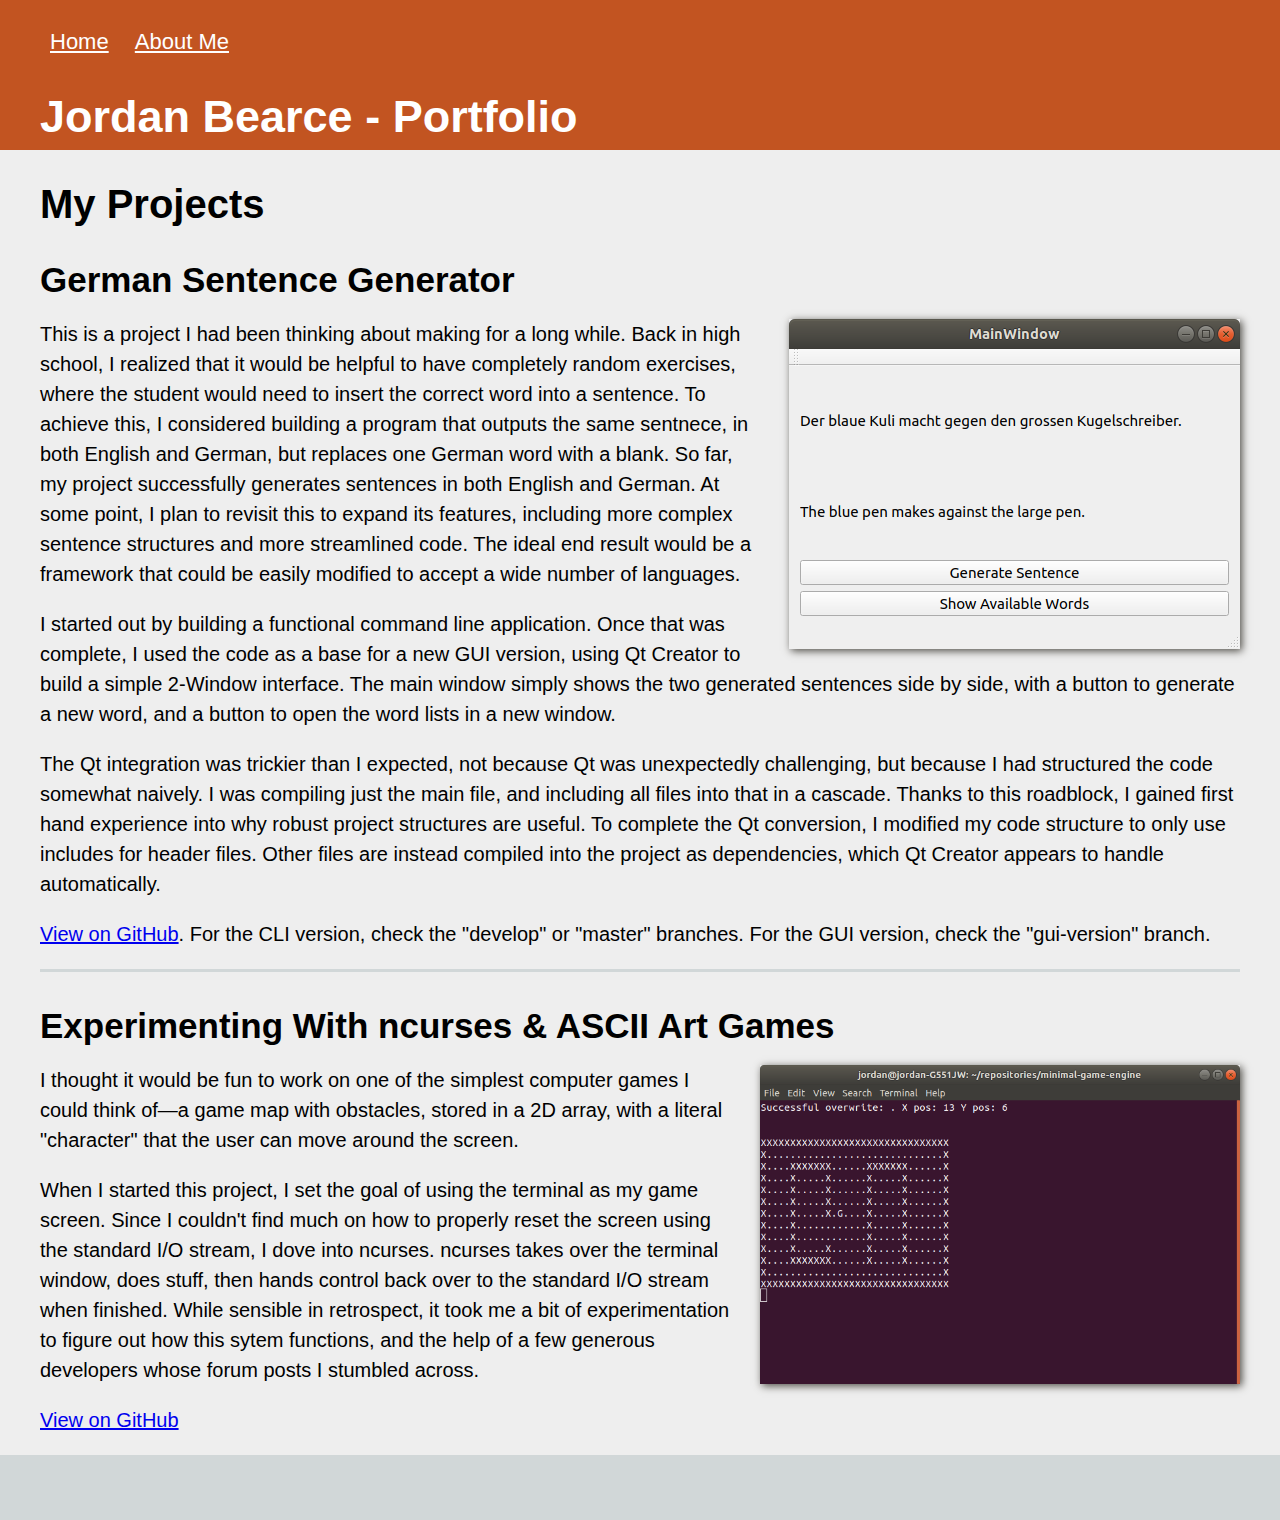
==== index.html @ 8ef77a1e "Minor grammar fix; minor style fix" ====
<html>
<head>
<title>Jordan Bearce - My Projects</title>
<meta name="description" content="This is a minimalist website that showcases programming projects by Jordan Bearce" />
<link href="assets/styles/styles.css" rel="stylesheet" />
</head>
<body class="body__site">
<header class="header header__site">
    <div class="container">
        <nav class="nav nav__site">
            <ul>
                <li><a href="index.html">Home</a></li>
                <li><a href="about.html">About Me</a></li>
            </ul>
        </nav>
        <h1 class="h1">Jordan Bearce - Portfolio</h1>
    </div>
</header>
<main class="main__site">
    <div class="container">
        <h2 class="h2">My Projects</h2>
        <article class="article">
            <header class="header header__article">
                <h3 class="h3">German Sentence Generator</h3>
            </header>
            <img class="image image__article" alt="GUI verison main window" src="assets/media/german-sentence-generator_gui.png" />
            <p>This is a project I had been thinking about making for a long while. Back in high school, I realized that it would be helpful to have completely random exercises, where the student would need to insert the correct word into a sentence. To achieve this, I considered building a program that outputs the same sentnece, in both English and German, but replaces one German word with a blank. So far, my project successfully generates sentences in both English and German. At some point, I plan to revisit this to expand its features, including more complex sentence structures and more streamlined code. The ideal end result would be a framework that could be easily modified to accept a wide number of languages.</p>
            
            <p>I started out by building a functional command line application. Once that was complete, I used the code as a base for a new GUI version, using Qt Creator to build a simple 2-Window interface. The main window simply shows the two generated sentences side by side, with a button to generate a new word, and a button to open the word lists in a new window.</p>
            
            <p>The Qt integration was trickier than I expected, not because Qt was unexpectedly challenging, but because I had structured the code somewhat naively. I was compiling just the main file, and including all files into that in a cascade. Thanks to this roadblock, I gained first hand experience into why robust project structures are useful. To complete the Qt conversion, I modified my code structure to only use includes for header files. Other files are instead compiled into the project as dependencies, which Qt Creator appears to handle automatically.</p>
            
            <p><a href="https://github.com/jbearce/german-sentence-generator" target="_blank">View on GitHub</a>. For the CLI version, check the "develop" or "master" branches. For the GUI version, check the "gui-version" branch.</p>
        </article>
        <article class="article">
            <header class="header header__article">
                <h3 class="h3">Experimenting With ncurses &amp; ASCII Art Games</h3>
            </header>
            <img class="image image__article alt="game screen" src="assets/media/minimal-game-engine.png" />
            <p>I thought it would be fun to work on one of the simplest computer games I could think of&mdash;a game map with obstacles, stored in a 2D array, with a literal "character" that the user can move around the screen.</p>
            
            <p>When I started this project, I set the goal of using the terminal as my game screen. Since I couldn't find much on how to properly reset the screen using the standard I/O stream, I dove into ncurses. ncurses takes over the terminal window, does stuff, then hands control back over to the standard I/O stream when finished. While sensible in retrospect, it took me a bit of experimentation to figure out how this sytem functions, and the help of a few generous developers whose forum posts I stumbled across.</p>
            
            <p><a href="https://github.com/jbearce/minimal-game-engine" target="_blank">View on GitHub</a></p>
        </article>
    </div>
    </main>
    <footer class="footer footer__site">
    
</footer>
</body>
</html>
---- assets/styles/styles.css ----
.body__site {
    display: flex;
    flex-direction: column;
    margin: 0;
    padding: 0;
    width: 100%;
}

.container {
    margin: 0 auto;
    max-width: 95%;
    width: 1200px;
}

.header__site {
    font-family: sans-serif;
    height: 150px;
    width: 100%;
    background: #c25421;
}

.header__site .nav__site {
    width: 100%;
}

.nav__site ul {
    list-style: none;
    height: 40px;
    line-height: 40px;
    font-size: 22px;
    padding-left: 0;
}

.nav__site li {
    display: inline;
}

.nav__site li a {
    padding: 5px 10px;
}

.header__site .h1 {
    font-family: sans-serif;
    height: 50px;
    line-height: 50px;
}

.header__site .h1,
.header__site a {
    color: #FFFFFF;
}

.main__site {
    background: #EEEEEE;
    flex: 1 0 100%;
}

.article p {
    font-family: arial;
    font-size: 20px;
    line-height:1.5;
}

.article .image__article {
    box-shadow: #4d4b45 2px 2px 8px;
    margin: 20px auto;
    max-width: 100%;
    width: auto;
}

.article:not(:last-of-type) {
    border-bottom: 3px solid #d1d7d8;
}

.footer__site {
    background-color: #d1d7d8;
    margin: 0;
    min-height: 45px;
    padding: 10px 0;
    width: 100%;
}

.h1, .h2, .h3, .h4, .h5 {
    font-family: sans-serif;
    margin-bottom: 0;
}

.h1 {
    font-size: 45px;
    line-height: 48px;
}
.h2 {
    font-size: 40px;
    line-height: 43px;
}
.h3 {
    font-size: 35px;
    line-height: 38px;
}
.h4 {
    font-size: 30px;
    line-height: 33px;
}
.h5 {
    font-size: 25x;
    line-height: 28px;
}

@media screen and (min-width: 991px) {
    .article .image__article {
        max-width: 40%;
        float: right;
        margin-left: 25px;
    }
    .article::after {
        content: "";
        display: table;
        width: 100%;
    }
}
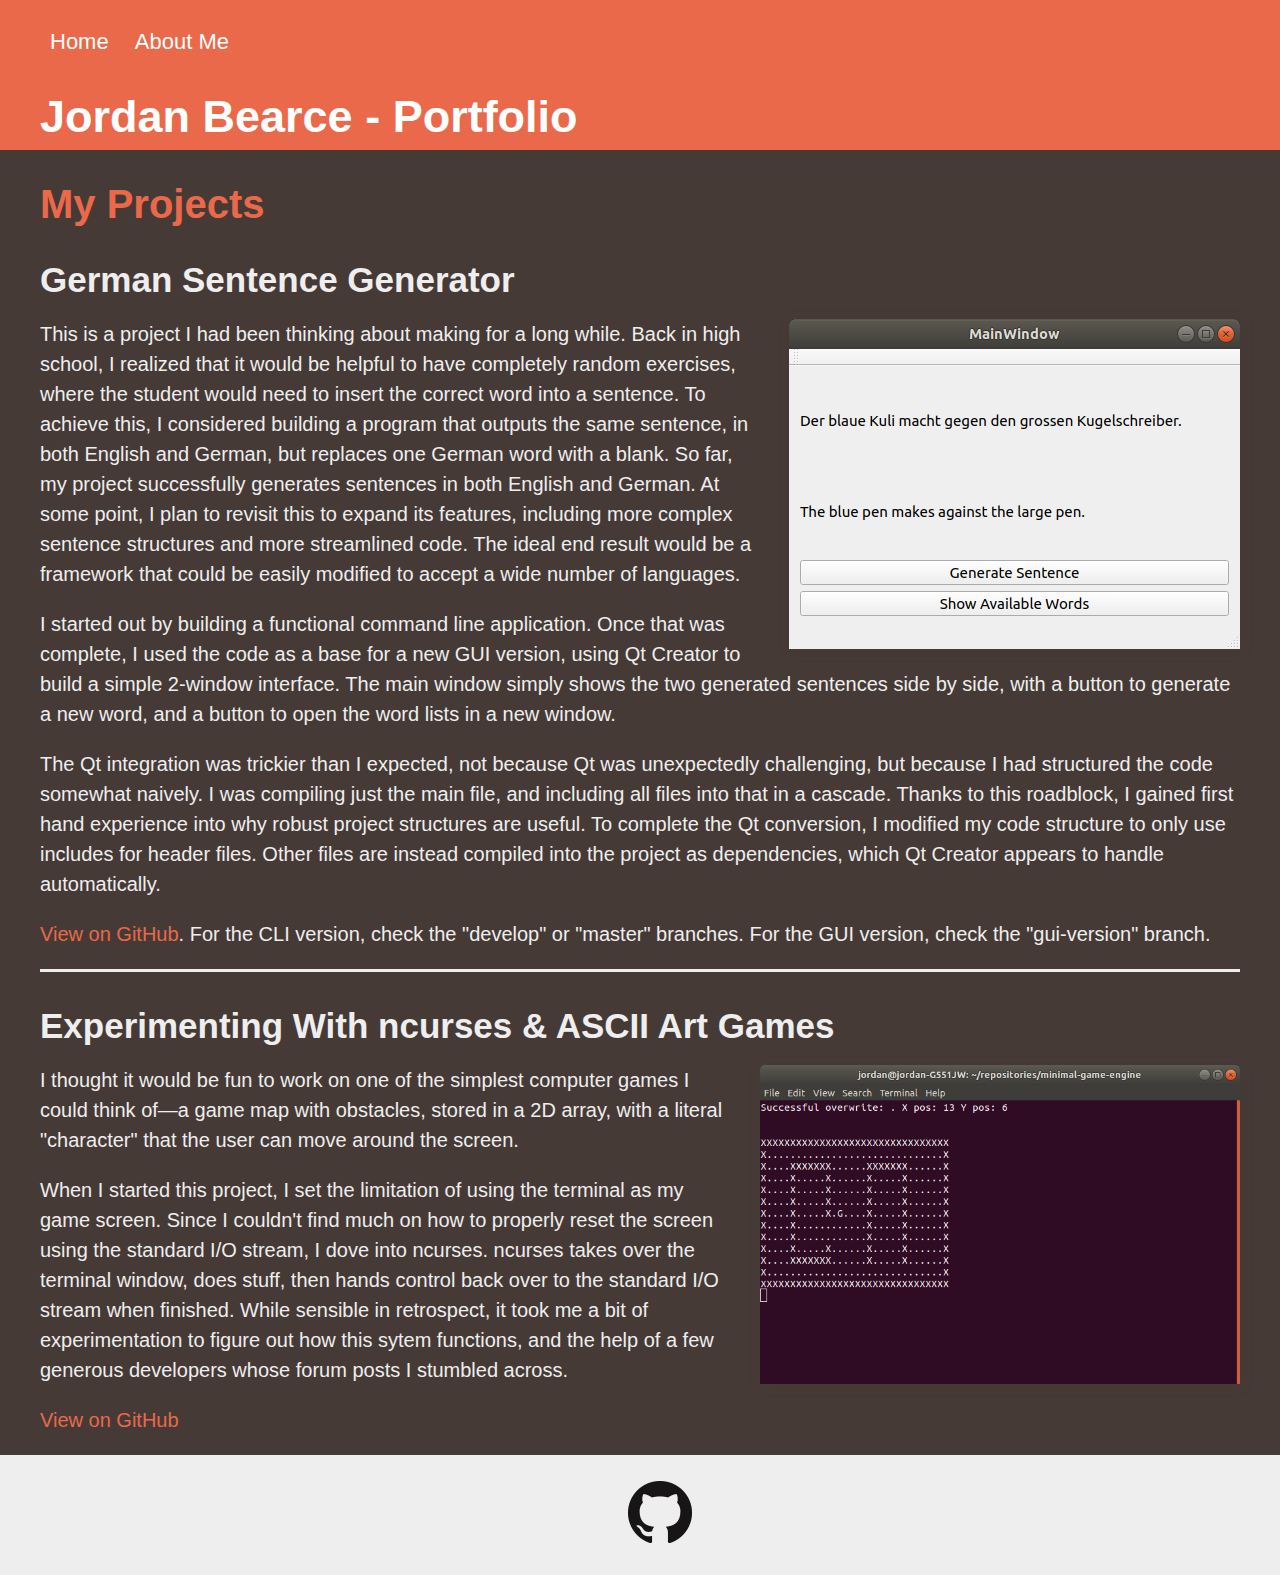
==== commit a23af2a2: "Small styles tweaks; minor grammar improvements" ====
--- a/index.html
+++ b/index.html
@@ -24,9 +24,9 @@
                 <h3 class="h3">German Sentence Generator</h3>
             </header>
             <img class="image image__article" alt="GUI verison main window" src="assets/media/german-sentence-generator_gui.png" />
-            <p>This is a project I had been thinking about making for a long while. Back in high school, I realized that it would be helpful to have completely random exercises, where the student would need to insert the correct word into a sentence. To achieve this, I considered building a program that outputs the same sentnece, in both English and German, but replaces one German word with a blank. So far, my project successfully generates sentences in both English and German. At some point, I plan to revisit this to expand its features, including more complex sentence structures and more streamlined code. The ideal end result would be a framework that could be easily modified to accept a wide number of languages.</p>
+            <p>This is a project I had been thinking about making for a long while. Back in high school, I realized that it would be helpful to have completely random exercises, where the student would need to insert the correct word into a sentence. To achieve this, I considered building a program that outputs the same sentence, in both English and German, but replaces one German word with a blank. So far, my project successfully generates sentences in both English and German. At some point, I plan to revisit this to expand its features, including more complex sentence structures and more streamlined code. The ideal end result would be a framework that could be easily modified to accept a wide number of languages.</p>
             
-            <p>I started out by building a functional command line application. Once that was complete, I used the code as a base for a new GUI version, using Qt Creator to build a simple 2-Window interface. The main window simply shows the two generated sentences side by side, with a button to generate a new word, and a button to open the word lists in a new window.</p>
+            <p>I started out by building a functional command line application. Once that was complete, I used the code as a base for a new GUI version, using Qt Creator to build a simple 2-window interface. The main window simply shows the two generated sentences side by side, with a button to generate a new word, and a button to open the word lists in a new window.</p>
             
             <p>The Qt integration was trickier than I expected, not because Qt was unexpectedly challenging, but because I had structured the code somewhat naively. I was compiling just the main file, and including all files into that in a cascade. Thanks to this roadblock, I gained first hand experience into why robust project structures are useful. To complete the Qt conversion, I modified my code structure to only use includes for header files. Other files are instead compiled into the project as dependencies, which Qt Creator appears to handle automatically.</p>
             
@@ -39,14 +39,16 @@
             <img class="image image__article alt="game screen" src="assets/media/minimal-game-engine.png" />
             <p>I thought it would be fun to work on one of the simplest computer games I could think of&mdash;a game map with obstacles, stored in a 2D array, with a literal "character" that the user can move around the screen.</p>
             
-            <p>When I started this project, I set the goal of using the terminal as my game screen. Since I couldn't find much on how to properly reset the screen using the standard I/O stream, I dove into ncurses. ncurses takes over the terminal window, does stuff, then hands control back over to the standard I/O stream when finished. While sensible in retrospect, it took me a bit of experimentation to figure out how this sytem functions, and the help of a few generous developers whose forum posts I stumbled across.</p>
+            <p>When I started this project, I set the limitation of using the terminal as my game screen. Since I couldn't find much on how to properly reset the screen using the standard I/O stream, I dove into ncurses. ncurses takes over the terminal window, does stuff, then hands control back over to the standard I/O stream when finished. While sensible in retrospect, it took me a bit of experimentation to figure out how this sytem functions, and the help of a few generous developers whose forum posts I stumbled across.</p>
             
             <p><a href="https://github.com/jbearce/minimal-game-engine" target="_blank">View on GitHub</a></p>
         </article>
     </div>
     </main>
     <footer class="footer footer__site">
-    
-</footer>
+        <ul class="nav__footer">
+            <li><a href="https://github.com/jbearce/" target="_blank"><img src="assets/media/github.png" /></a></li>
+        </ul>
+    </footer>
 </body>
 </html>--- a/assets/styles/styles.css
+++ b/assets/styles/styles.css
@@ -4,8 +4,13 @@
     margin: 0;
     padding: 0;
     width: 100%;
+    color: #EEEEEE;
 }
 
+.body__site a {
+    color: #FF633C;
+    text-decoration: none;
+}
 .container {
     margin: 0 auto;
     max-width: 95%;
@@ -16,7 +21,7 @@
     font-family: sans-serif;
     height: 150px;
     width: 100%;
-    background: #c25421;
+    background: #e9694a;
 }
 
 .header__site .nav__site {
@@ -37,6 +42,11 @@
 
 .nav__site li a {
     padding: 5px 10px;
+    transition: 0.15s;
+}
+
+.nav__site li a:hover {
+    text-decoration: underline;
 }
 
 .header__site .h1 {
@@ -51,8 +61,18 @@
 }
 
 .main__site {
-    background: #EEEEEE;
+    background: #463a36;
     flex: 1 0 100%;
+}
+
+.main__site a {
+    color: #e9694a;
+    transition: color 0.15s;
+}
+
+.main__site a:hover {
+    color: #EEEEEE;
+    text-decoration: underline;
 }
 
 .article p {
@@ -62,22 +82,27 @@
 }
 
 .article .image__article {
-    box-shadow: #4d4b45 2px 2px 8px;
+    box-shadow: #463a36 2px 2px 8px;
     margin: 20px auto;
     max-width: 100%;
     width: auto;
 }
 
 .article:not(:last-of-type) {
-    border-bottom: 3px solid #d1d7d8;
+    border-bottom: 3px solid #EEEEEE;
 }
 
 .footer__site {
-    background-color: #d1d7d8;
+    background-color: #EEEEEE;
     margin: 0;
     min-height: 45px;
     padding: 10px 0;
     width: 100%;
+    overflow: hidden;
+}
+
+.footer__site .nav__footer {
+    text-align: center;
 }
 
 .h1, .h2, .h3, .h4, .h5 {
@@ -92,6 +117,7 @@
 .h2 {
     font-size: 40px;
     line-height: 43px;
+    color: #e9694a;
 }
 .h3 {
     font-size: 35px;
@@ -100,6 +126,7 @@
 .h4 {
     font-size: 30px;
     line-height: 33px;
+    color: #e9694a;
 }
 .h5 {
     font-size: 25x;
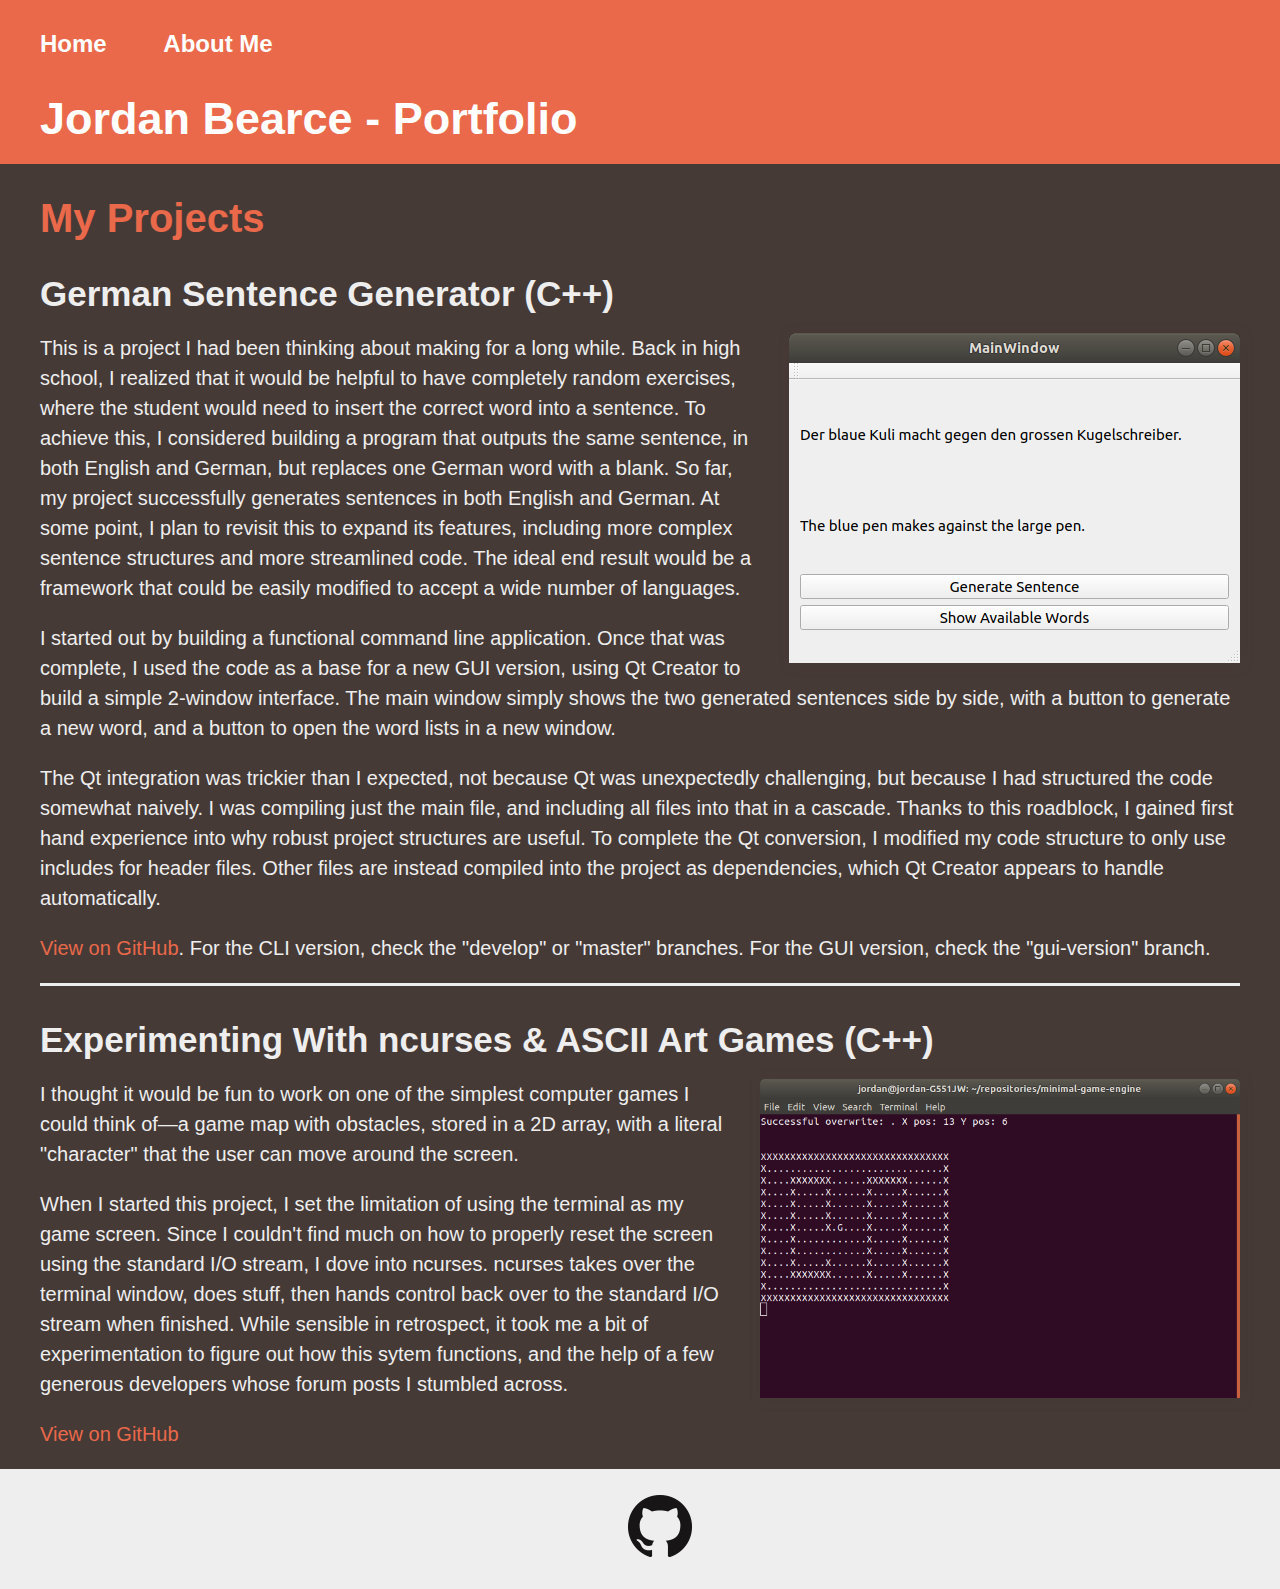
==== commit 8578331c: "ADA and optimizations" ====
--- a/index.html
+++ b/index.html
@@ -1,7 +1,9 @@
-<html>
+<!DOCTYPE html>
+<html lang="en">
 <head>
 <title>Jordan Bearce - My Projects</title>
 <meta name="description" content="This is a minimalist website that showcases programming projects by Jordan Bearce" />
+<meta name="viewport" content="width=device-width, initial-scale=1">
 <link href="assets/styles/styles.css" rel="stylesheet" />
 </head>
 <body class="body__site">
@@ -9,8 +11,8 @@
     <div class="container">
         <nav class="nav nav__site">
             <ul>
-                <li><a href="index.html">Home</a></li>
-                <li><a href="about.html">About Me</a></li>
+                <li><a href="index.html" aria-label="View my portfolio">Home</a></li>
+                <li><a href="about.html" aria-label="Learn about me">About Me</a></li>
             </ul>
         </nav>
         <h1 class="h1">Jordan Bearce - Portfolio</h1>
@@ -21,33 +23,33 @@
         <h2 class="h2">My Projects</h2>
         <article class="article">
             <header class="header header__article">
-                <h3 class="h3">German Sentence Generator</h3>
+                <h3 class="h3">German Sentence Generator (C++)</h3>
             </header>
-            <img class="image image__article" alt="GUI verison main window" src="assets/media/german-sentence-generator_gui.png" />
+            <img class="image image__article" alt="German Sentence Generator project GUI verison main window" src="assets/media/german-sentence-generator_gui.png" />
             <p>This is a project I had been thinking about making for a long while. Back in high school, I realized that it would be helpful to have completely random exercises, where the student would need to insert the correct word into a sentence. To achieve this, I considered building a program that outputs the same sentence, in both English and German, but replaces one German word with a blank. So far, my project successfully generates sentences in both English and German. At some point, I plan to revisit this to expand its features, including more complex sentence structures and more streamlined code. The ideal end result would be a framework that could be easily modified to accept a wide number of languages.</p>
             
             <p>I started out by building a functional command line application. Once that was complete, I used the code as a base for a new GUI version, using Qt Creator to build a simple 2-window interface. The main window simply shows the two generated sentences side by side, with a button to generate a new word, and a button to open the word lists in a new window.</p>
             
             <p>The Qt integration was trickier than I expected, not because Qt was unexpectedly challenging, but because I had structured the code somewhat naively. I was compiling just the main file, and including all files into that in a cascade. Thanks to this roadblock, I gained first hand experience into why robust project structures are useful. To complete the Qt conversion, I modified my code structure to only use includes for header files. Other files are instead compiled into the project as dependencies, which Qt Creator appears to handle automatically.</p>
             
-            <p><a href="https://github.com/jbearce/german-sentence-generator" target="_blank">View on GitHub</a>. For the CLI version, check the "develop" or "master" branches. For the GUI version, check the "gui-version" branch.</p>
+            <p><a href="https://github.com/jbearce/german-sentence-generator" target="_blank" aria-label="View my German Sentence Generator project on GitHub" rel="noreferrer">View on GitHub</a>. For the CLI version, check the "develop" or "master" branches. For the GUI version, check the "gui-version" branch.</p>
         </article>
         <article class="article">
             <header class="header header__article">
-                <h3 class="h3">Experimenting With ncurses &amp; ASCII Art Games</h3>
+                <h3 class="h3">Experimenting With ncurses &amp; ASCII Art Games (C++)</h3>
             </header>
-            <img class="image image__article alt="game screen" src="assets/media/minimal-game-engine.png" />
+            <img class="image image__article" alt="ASCII art project game screen" src="assets/media/minimal-game-engine.png" />
             <p>I thought it would be fun to work on one of the simplest computer games I could think of&mdash;a game map with obstacles, stored in a 2D array, with a literal "character" that the user can move around the screen.</p>
             
             <p>When I started this project, I set the limitation of using the terminal as my game screen. Since I couldn't find much on how to properly reset the screen using the standard I/O stream, I dove into ncurses. ncurses takes over the terminal window, does stuff, then hands control back over to the standard I/O stream when finished. While sensible in retrospect, it took me a bit of experimentation to figure out how this sytem functions, and the help of a few generous developers whose forum posts I stumbled across.</p>
             
-            <p><a href="https://github.com/jbearce/minimal-game-engine" target="_blank">View on GitHub</a></p>
+            <p><a href="https://github.com/jbearce/minimal-game-engine" target="_blank" aria-label="View my text-based game on GitHub" rel="noreferrer">View on GitHub</a></p>
         </article>
     </div>
     </main>
     <footer class="footer footer__site">
         <ul class="nav__footer">
-            <li><a href="https://github.com/jbearce/" target="_blank"><img src="assets/media/github.png" /></a></li>
+            <li><a href="https://github.com/jbearce/" target="_blank" aria-label="View my projects on GitHub" rel="noreferrer"><img alt="View my GitHub" src="assets/media/github.png" /></a></li>
         </ul>
     </footer>
 </body>
--- a/assets/styles/styles.css
+++ b/assets/styles/styles.css
@@ -5,6 +5,7 @@
     padding: 0;
     width: 100%;
     color: #EEEEEE;
+    font-size: 16px;
 }
 
 .body__site a {
@@ -19,9 +20,9 @@
 
 .header__site {
     font-family: sans-serif;
-    height: 150px;
     width: 100%;
     background: #e9694a;
+    padding-bottom: 20px;
 }
 
 .header__site .nav__site {
@@ -32,8 +33,9 @@
     list-style: none;
     height: 40px;
     line-height: 40px;
-    font-size: 22px;
+    font-size: 24px;
     padding-left: 0;
+    text-align: center;
 }
 
 .nav__site li {
@@ -41,8 +43,12 @@
 }
 
 .nav__site li a {
-    padding: 5px 10px;
+    padding: 15px 25px;
     transition: 0.15s;
+}
+
+.nav__site li:first-of-type a {
+    padding-left: 0;
 }
 
 .nav__site li a:hover {
@@ -51,13 +57,16 @@
 
 .header__site .h1 {
     font-family: sans-serif;
-    height: 50px;
     line-height: 50px;
 }
 
 .header__site .h1,
 .header__site a {
     color: #FFFFFF;
+}
+
+.header__site a {
+    font-weight: 700;
 }
 
 .main__site {
@@ -144,4 +153,8 @@
         display: table;
         width: 100%;
     }
+
+    .header__site ul {
+        text-align: left;
+    }
 }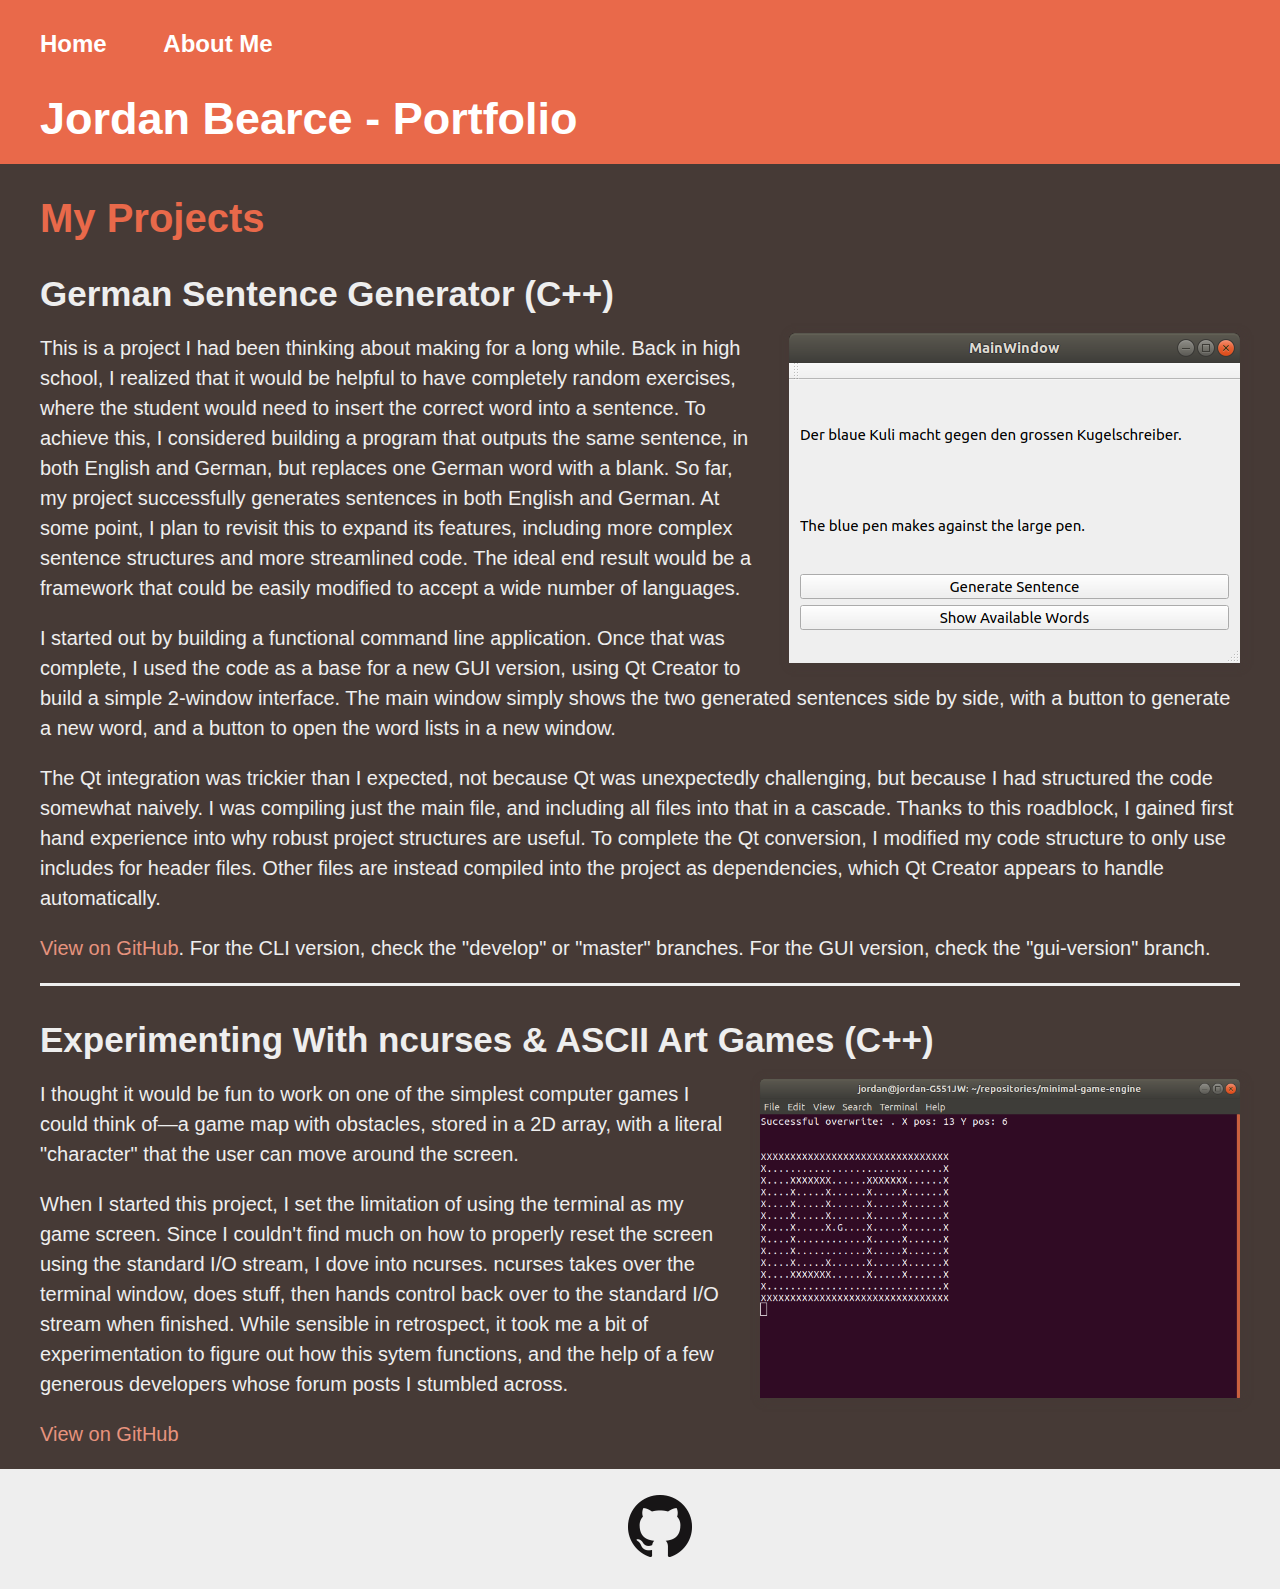
==== commit eebf46cf: "test service workers" ====
--- a/index.html
+++ b/index.html
@@ -53,4 +53,13 @@
         </ul>
     </footer>
 </body>
+<script>
+    // Check that service workers are supported
+    if ('serviceWorker' in navigator) {
+      // Use the window load event to keep the page load performant
+      window.addEventListener('load', () => {
+        navigator.serviceWorker.register('assets/scripts/service-worker.js');
+      });
+    }
+    </script>
 </html>--- a/assets/styles/styles.css
+++ b/assets/styles/styles.css
@@ -9,8 +9,9 @@
 }
 
 .body__site a {
-    color: #FF633C;
+    color: #E7937E;
     text-decoration: none;
+    transition: 0.15s;
 }
 .container {
     margin: 0 auto;
@@ -72,11 +73,6 @@
 .main__site {
     background: #463a36;
     flex: 1 0 100%;
-}
-
-.main__site a {
-    color: #e9694a;
-    transition: color 0.15s;
 }
 
 .main__site a:hover {
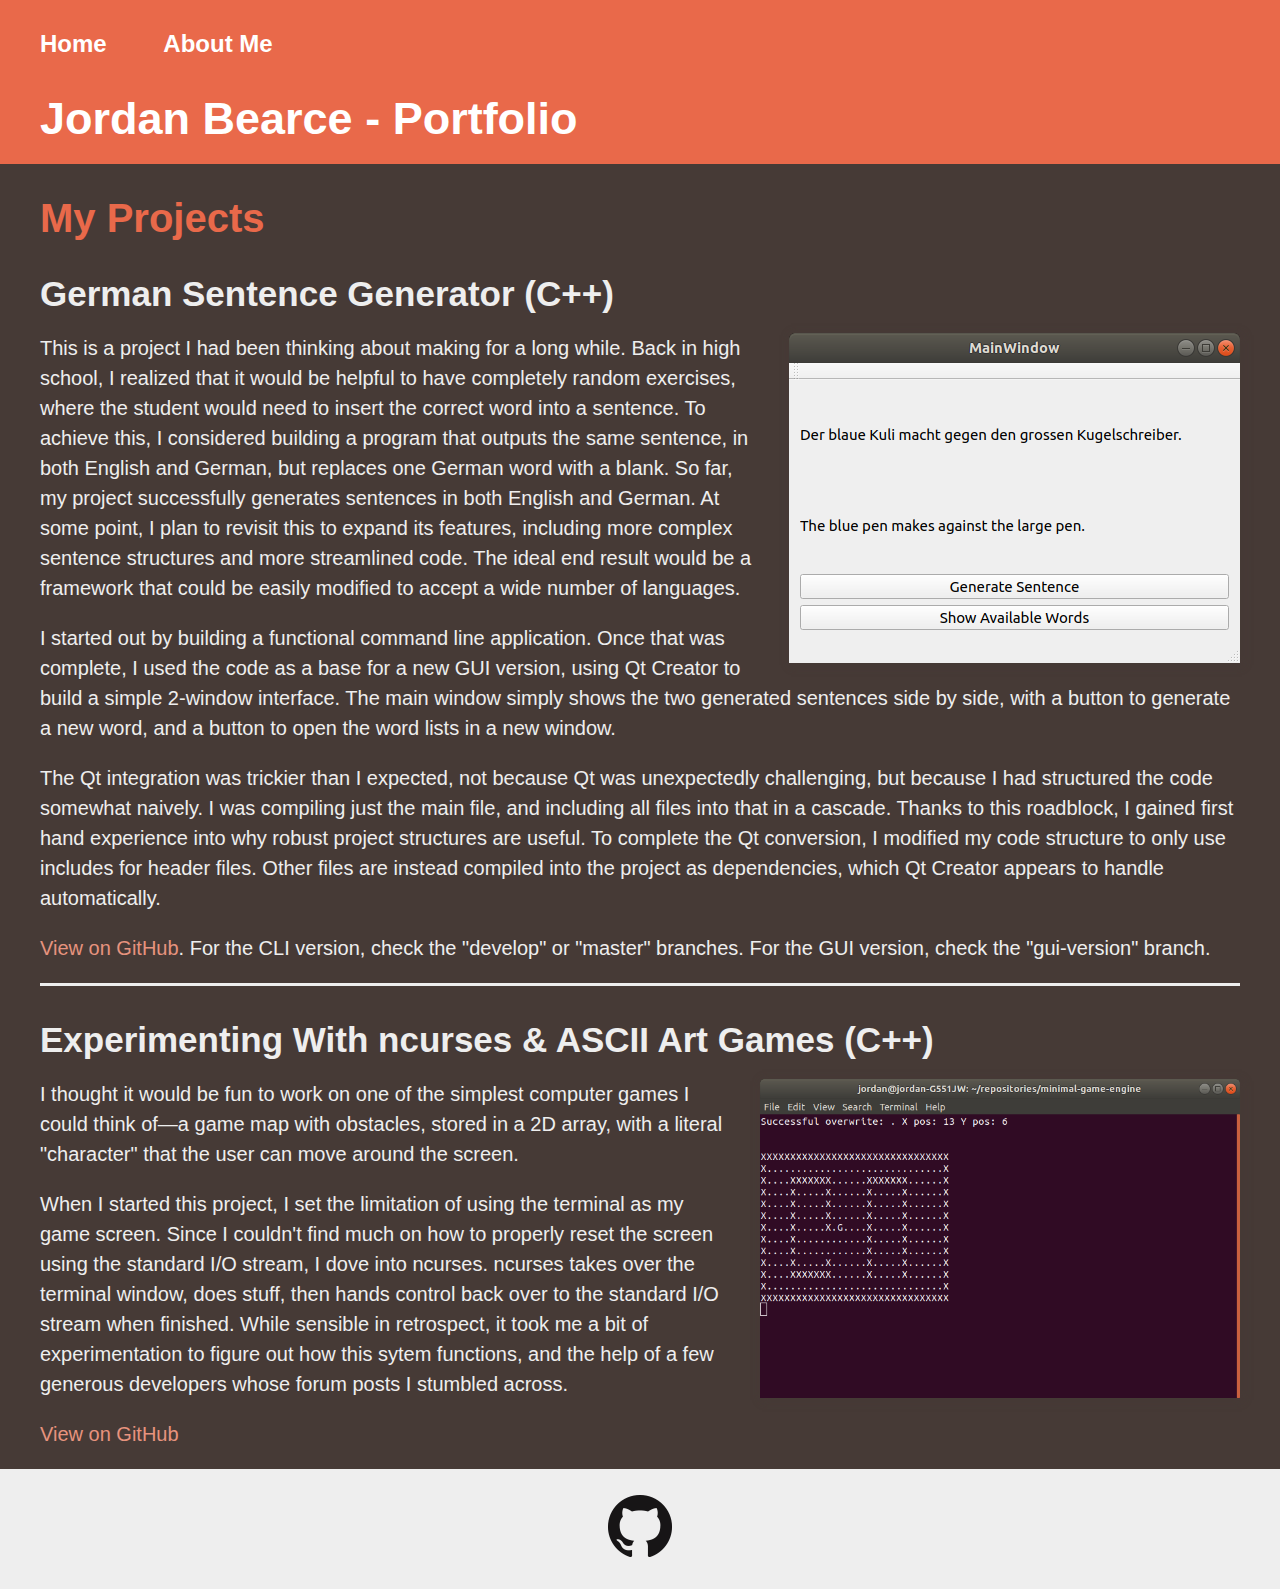
==== commit 399c89e4: "Add theme color" ====
--- a/index.html
+++ b/index.html
@@ -4,7 +4,10 @@
 <title>Jordan Bearce - My Projects</title>
 <meta name="description" content="This is a minimalist website that showcases programming projects by Jordan Bearce" />
 <meta name="viewport" content="width=device-width, initial-scale=1">
+<meta name="theme-color" content="#E9694A"/>
+<link rel="manifest" href="manifest.json">
 <link href="assets/styles/styles.css" rel="stylesheet" />
+<link rel="shortcut icon" type="image/x-icon" href="favicon.ico">
 </head>
 <body class="body__site">
 <header class="header header__site">
@@ -58,7 +61,7 @@
     if ('serviceWorker' in navigator) {
       // Use the window load event to keep the page load performant
       window.addEventListener('load', () => {
-        navigator.serviceWorker.register('assets/scripts/service-worker.js');
+        navigator.serviceWorker.register('service-worker.js');
       });
     }
     </script>
--- a/assets/styles/styles.css
+++ b/assets/styles/styles.css
@@ -6,6 +6,7 @@
     width: 100%;
     color: #EEEEEE;
     font-size: 16px;
+    min-height: 100vh;
 }
 
 .body__site a {
@@ -107,6 +108,7 @@
 }
 
 .footer__site .nav__footer {
+    padding-left: 0;
     text-align: center;
 }
 
